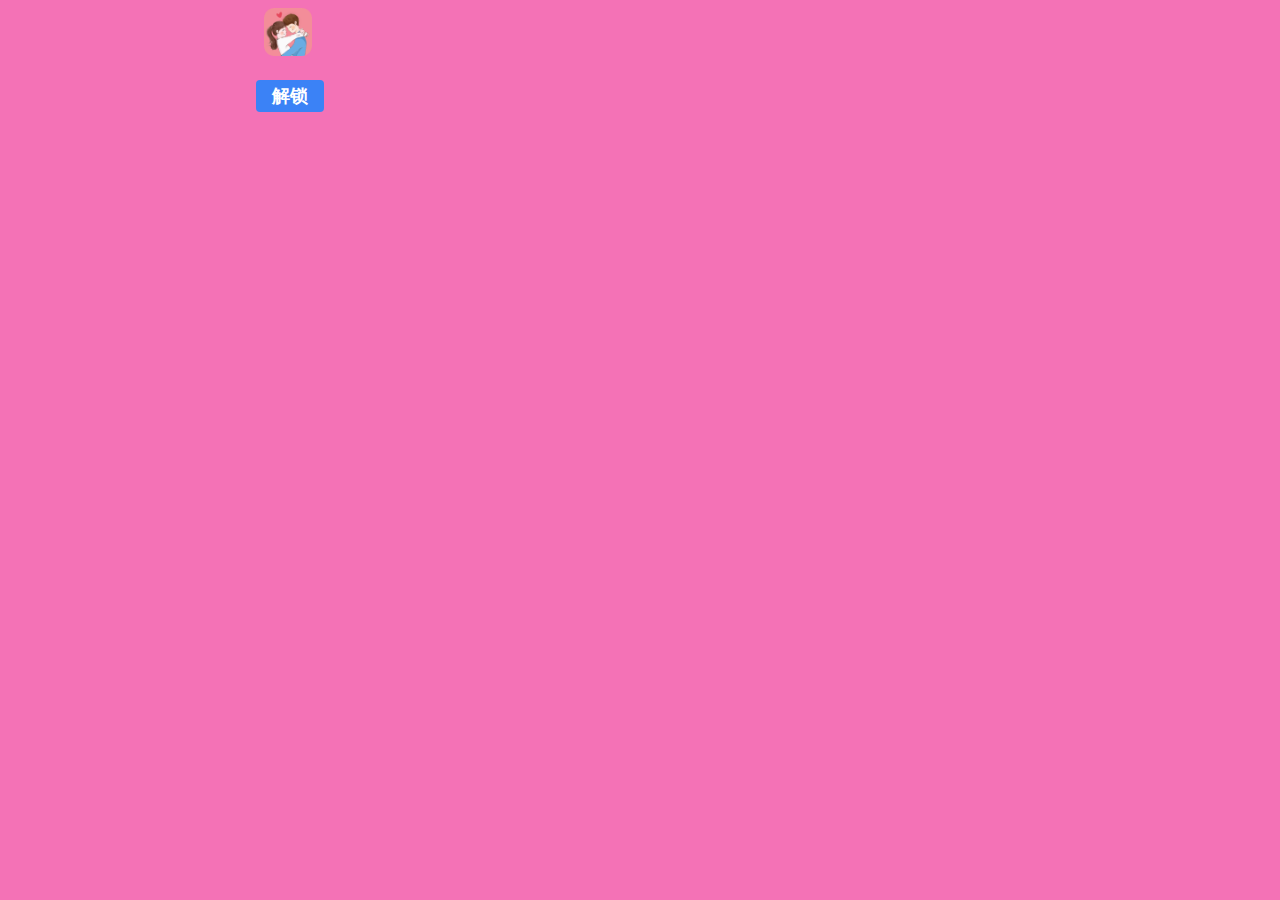
==== about.html @ efcc4ab2 "Add files via upload" ====
<!doctype html>
<html>
 <head>
  <title>情侣飞行棋 - 情趣私密的情侣小游戏</title>
  <meta charset="utf-8">
  <meta name="viewport" content="width=device-width, initial-scale=1.0">
  <meta name="description" content="情侣情趣飞行棋是一款包含不同尺度适合不同阶段情侣一起玩的情趣游戏">
  <style id="__FRSH_TWIND">button,input,optgroup,select,textarea{font-family:inherit;font-size:100%;margin:0;padding:0;line-height:inherit;color:inherit}
sub,sup{font-size:75%;line-height:0;position:relative;vertical-align:baseline}
html{line-height:1.5;-webkit-text-size-adjust:100%;font-family:ui-sans-serif,system-ui,-apple-system,BlinkMacSystemFont,"Segoe UI",Roboto,"Helvetica Neue",Arial,"Noto Sans",sans-serif,"Apple Color Emoji","Segoe UI Emoji","Segoe UI Symbol","Noto Color Emoji"}
table{text-indent:0;border-color:inherit;border-collapse:collapse}
hr{height:0;color:inherit;border-top-width:1px}
input::placeholder,textarea::placeholder{opacity:1;color:#9ca3af}
::-webkit-file-upload-button{-webkit-appearance:button;font:inherit}
button{background-color:transparent;background-image:none}
body{font-family:inherit;line-height:inherit}
*,::before,::after{box-sizing:border-box;border:0 solid #e5e7eb}
h1,h2,h3,h4,h5,h6{font-size:inherit;font-weight:inherit}
a{color:inherit;-webkit-text-decoration:inherit;text-decoration:inherit}
::-moz-focus-inner{border-style:none;padding:0}
[type="search"]{-webkit-appearance:textfield;outline-offset:-2px}
pre,code,kbd,samp{font-family:ui-monospace,SFMono-Regular,Menlo,Monaco,Consolas,"Liberation Mono","Courier New",monospace;font-size:1em}
img,svg,video,canvas,audio,iframe,embed,object{display:block;vertical-align:middle}
img,video{max-width:100%;height:auto}
body,blockquote,dl,dd,h1,h2,h3,h4,h5,h6,hr,figure,p,pre,fieldset,ol,ul{margin:0}
button:focus{outline:1px dotted;outline:5px auto -webkit-focus-ring-color}
fieldset,ol,ul,legend{padding:0}
textarea{resize:vertical}
button,[role="button"]{cursor:pointer}
:-moz-focusring{outline:1px dotted ButtonText}
::-webkit-inner-spin-button,::-webkit-outer-spin-button{height:auto}
summary{display:list-item}
:root{-moz-tab-size:4;tab-size:4}
ol,ul{list-style:none}
img{border-style:solid}
button,select{text-transform:none}
:-moz-ui-invalid{box-shadow:none}
progress{vertical-align:baseline}
abbr[title]{-webkit-text-decoration:underline dotted;text-decoration:underline dotted}
b,strong{font-weight:bolder}
sub{bottom:-0.25em}
sup{top:-0.5em}
button,[type="button"],[type="reset"],[type="submit"]{-webkit-appearance:button}
::-webkit-search-decoration{-webkit-appearance:none}
*{--tw-shadow:0 0 transparent}
.text-red-100{--tw-text-opacity:1;color:#fee2e2;color:rgba(254,226,226,var(--tw-text-opacity))}
.text-gray-900{--tw-text-opacity:1;color:#111827;color:rgba(17,24,39,var(--tw-text-opacity))}
.text-gray-500{--tw-text-opacity:1;color:#6b7280;color:rgba(107,114,128,var(--tw-text-opacity))}
.text-gray-700{--tw-text-opacity:1;color:#374151;color:rgba(55,65,81,var(--tw-text-opacity))}
.text-white{--tw-text-opacity:1;color:#fff;color:rgba(255,255,255,var(--tw-text-opacity))}
.bg-pink-400{--tw-bg-opacity:1;background-color:#f472b6;background-color:rgba(244,114,182,var(--tw-bg-opacity))}
.text-lg{font-size:1.125rem;line-height:1.75rem}
.mx-auto{margin-left:auto;margin-right:auto}
.px-4{padding-left:1rem;padding-right:1rem}
.my-4{margin-bottom:1rem;margin-top:1rem}
.shadow{--tw-shadow:0 1px 3px 0 rgba(0,0,0,0.1), 0 1px 2px 0 rgba(0,0,0,0.06);box-shadow:0 1px 3px 0 rgba(0,0,0,0.1), 0 1px 2px 0 rgba(0,0,0,0.06);box-shadow:var(--tw-ring-offset-shadow,0 0 transparent),var(--tw-ring-shadow,0 0 transparent),var(--tw-shadow)}
.py-1{padding-bottom:0.25rem;padding-top:0.25rem}
.px-3{padding-left:0.75rem;padding-right:0.75rem}
.bg-blue-500{--tw-bg-opacity:1;background-color:#3b82f6;background-color:rgba(59,130,246,var(--tw-bg-opacity))}
.w-full{width:100%}
.p-2{padding:0.5rem}
.flex{display:flex}
.flex-1{flex:1 1 0%}
.w-12{width:3rem}
.h-12{height:3rem}
.appearance-none{-webkit-appearance:none;-moz-appearance:none;appearance:none}
.leading-8{line-height:2rem}
.min-h-screen{min-height:100vh}
.max-w-screen-md{max-width:768px}
.items-center{align-items:center}
.mt-8{margin-top:2rem}
.max-w-lg{max-width:32rem}
.flex-col{-webkit-flex-direction:column;flex-direction:column}
.justify-center{justify-content:center}
.max-w-xs{max-width:20rem}
.border{border-width:1px}
.leading-tight{line-height:1.25}
.font-bold{font-weight:700}
.rounded-lg{border-radius:0.5rem}
.rounded{border-radius:0.25rem}
.hover\:bg-blue-700:hover{--tw-bg-opacity:1;background-color:#1d4ed8;background-color:rgba(29,78,216,var(--tw-bg-opacity))}
.focus\:outline-none:focus{outline:2px solid transparent;outline-offset:2px}
@media (min-width:768px){.md\:w-2\/3{width:66.666667%}}</style>
  <script src="js/jquery.min.js"></script>
  <script src="js/about.js"></script>
 </head>
 <body>
  <div class="w-full leading-8 min-h-screen text-shadow bg-pink-400 text-lg text-red-100">
   <div class="max-w-screen-md mx-auto">
    <div class="p-2 flex items-center w-full">
     <a class="flex-1" href="card.html" data-ancestor="true" aria-current="true"><img src="images/logo.png" class="w-12 h-12"></a>
    </div>
    <!--<div class="max-auto mt-8 px-4 max-w-lg leading-8 text-gray-900 my-4 flex-col items-center justify-center">
     <div class="text-lg text-gray-500">
      互联网福利资源分享交流
     </div>
     <img src="images/wechat-account.png" class="my-4 max-w-xs rounded-lg">
     <div class="text-lg text-gray-500">
      获取识别码
     </div>
     <div class="my-4">
      更新日期：2025年1月4日，添加上方微信获取(备注：识别码)
     </div>
     <div class="text-lg text-gray-500">
      解锁VIP姿势
     </div>
     <div>
      <div class="my-4">
       更新日期：2025年1月4日，添加上方微信获取(备注：识别码)
      </div>
      <input class="shadow appearance-none border rounded w-full py-1 px-3 md:w-2/3 text-gray-700 leading-tight focus:outline-none focus:shadow-outline" id="lockCode" type="text" placeholder="输入识别码：000000">-->
      <button type="button" class="bg-blue-500 hover:bg-blue-700 text-white font-bold my-4 px-4 rounded" onclick="unLockPositions()">解锁</button>
    </div>
    </div>
   </div>
  </div>
 </body>
</html>
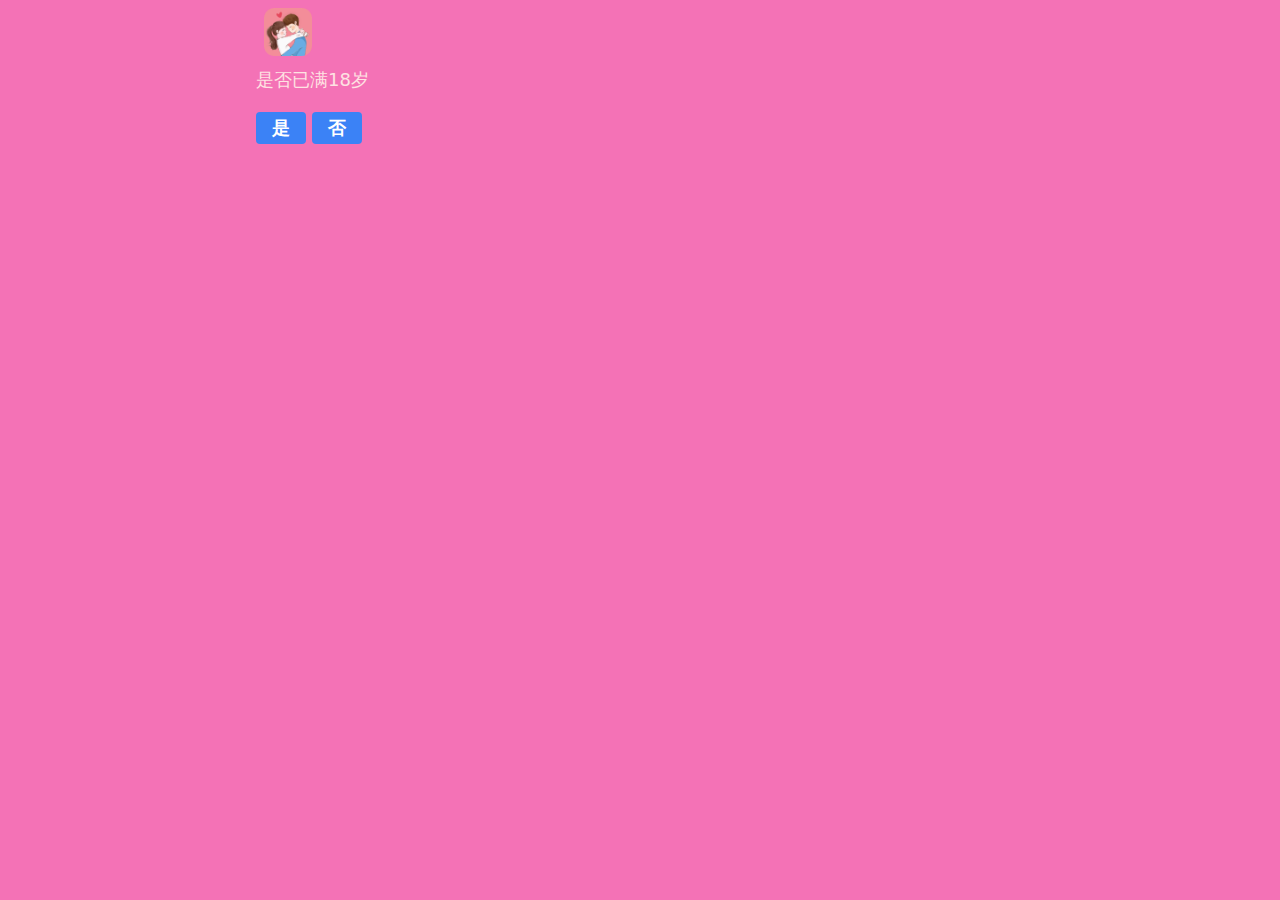
==== commit 7b040d49: "Update about.html" ====
--- a/about.html
+++ b/about.html
@@ -90,29 +90,12 @@
     <div class="p-2 flex items-center w-full">
      <a class="flex-1" href="card.html" data-ancestor="true" aria-current="true"><img src="images/logo.png" class="w-12 h-12"></a>
     </div>
-    <!--<div class="max-auto mt-8 px-4 max-w-lg leading-8 text-gray-900 my-4 flex-col items-center justify-center">
-     <div class="text-lg text-gray-500">
-      互联网福利资源分享交流
-     </div>
-     <img src="images/wechat-account.png" class="my-4 max-w-xs rounded-lg">
-     <div class="text-lg text-gray-500">
-      获取识别码
-     </div>
-     <div class="my-4">
-      更新日期：2025年1月4日，添加上方微信获取(备注：识别码)
-     </div>
-     <div class="text-lg text-gray-500">
-      解锁VIP姿势
-     </div>
-     <div>
-      <div class="my-4">
-       更新日期：2025年1月4日，添加上方微信获取(备注：识别码)
-      </div>
-      <input class="shadow appearance-none border rounded w-full py-1 px-3 md:w-2/3 text-gray-700 leading-tight focus:outline-none focus:shadow-outline" id="lockCode" type="text" placeholder="输入识别码：000000">-->
-      <button type="button" class="bg-blue-500 hover:bg-blue-700 text-white font-bold my-4 px-4 rounded" onclick="unLockPositions()">解锁</button>
+      <div>是否已满18岁</div>
+      <button type="button" class="bg-blue-500 hover:bg-blue-700 text-white font-bold my-4 px-4 rounded" onclick="unLockPositions()">是</button>
+      <button type="button" class="bg-blue-500 hover:bg-blue-700 text-white font-bold my-4 px-4 rounded" onclick="rt()">否</button>
     </div>
     </div>
    </div>
   </div>
  </body>
-</html>+</html>
